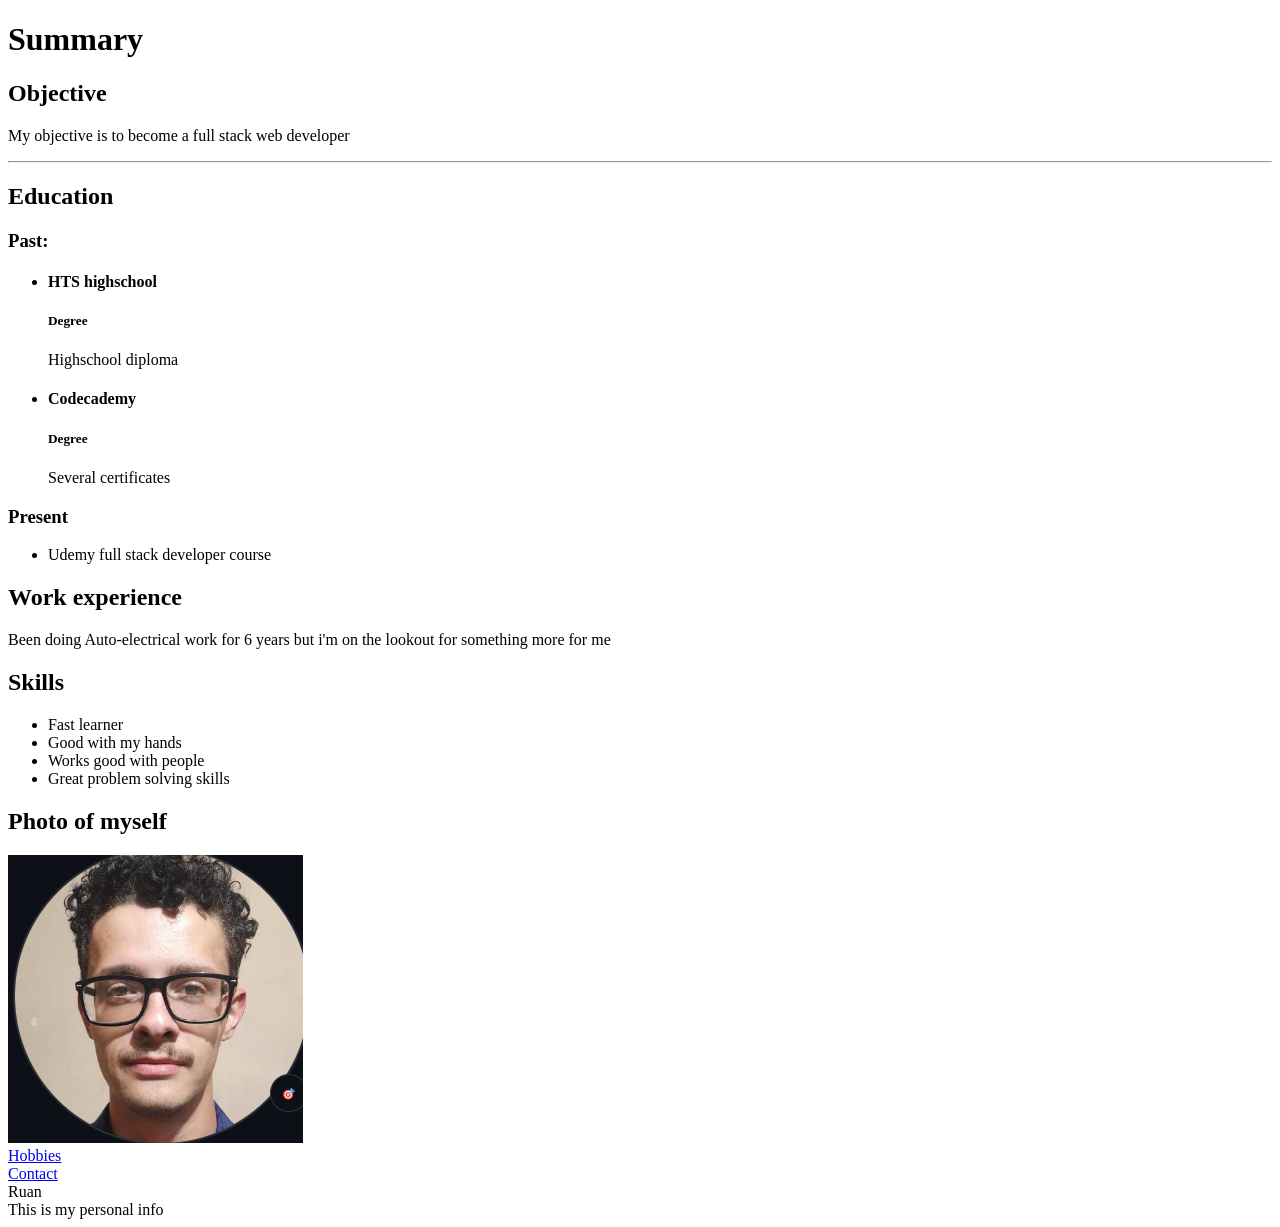
==== index.html @ b844f556 "Add files via upload" ====
<!DOCTYPE html>
<html lang="en">
<head>
    <meta charset="UTF-8">
    <meta name="viewport" content="width=device-width, initial-scale=1.0">
    <title>My resume</title>
</head>
<body>
    <h1>Summary</h1>
    <h2>Objective</h2>
    <p>My objective is to become a full stack web developer</p>
    <hr>
    <h2>Education</h2>
    <h3>Past:</h3>
        <ul>
            <li><h4>HTS highschool</h4>
            <h5>Degree</h5>
            <p>Highschool diploma</p>
            </li>
            <li><h4>Codecademy</h4>
            <h5>Degree</h5>
            <p>Several certificates</p>
        </li>
        </ul>
    <h3>Present</h3>
    <ul>
        <li>Udemy full stack developer course</li>
    </ul>

    <h2>Work experience</h2>
    <p>Been doing Auto-electrical work for 6 years but i'm on the lookout for something more for me</p>

    <h2>Skills</h2>
        <ul>
            <li>Fast learner</li>
            <li>Good with my hands</li>
            <li>Works good with people</li>
            <li>Great problem solving skills</li>
        </ul>
    <h2>Photo of myself</h2>
    <img src="/photo.png" alt="Photo of myself"><br>
    <a href="/hobbies/index.html">Hobbies</a><br>
    <a href="/Contact/index.html">Contact</a>
    <footer>Ruan<br>
    This is my personal info</footer>
</body>
</html>
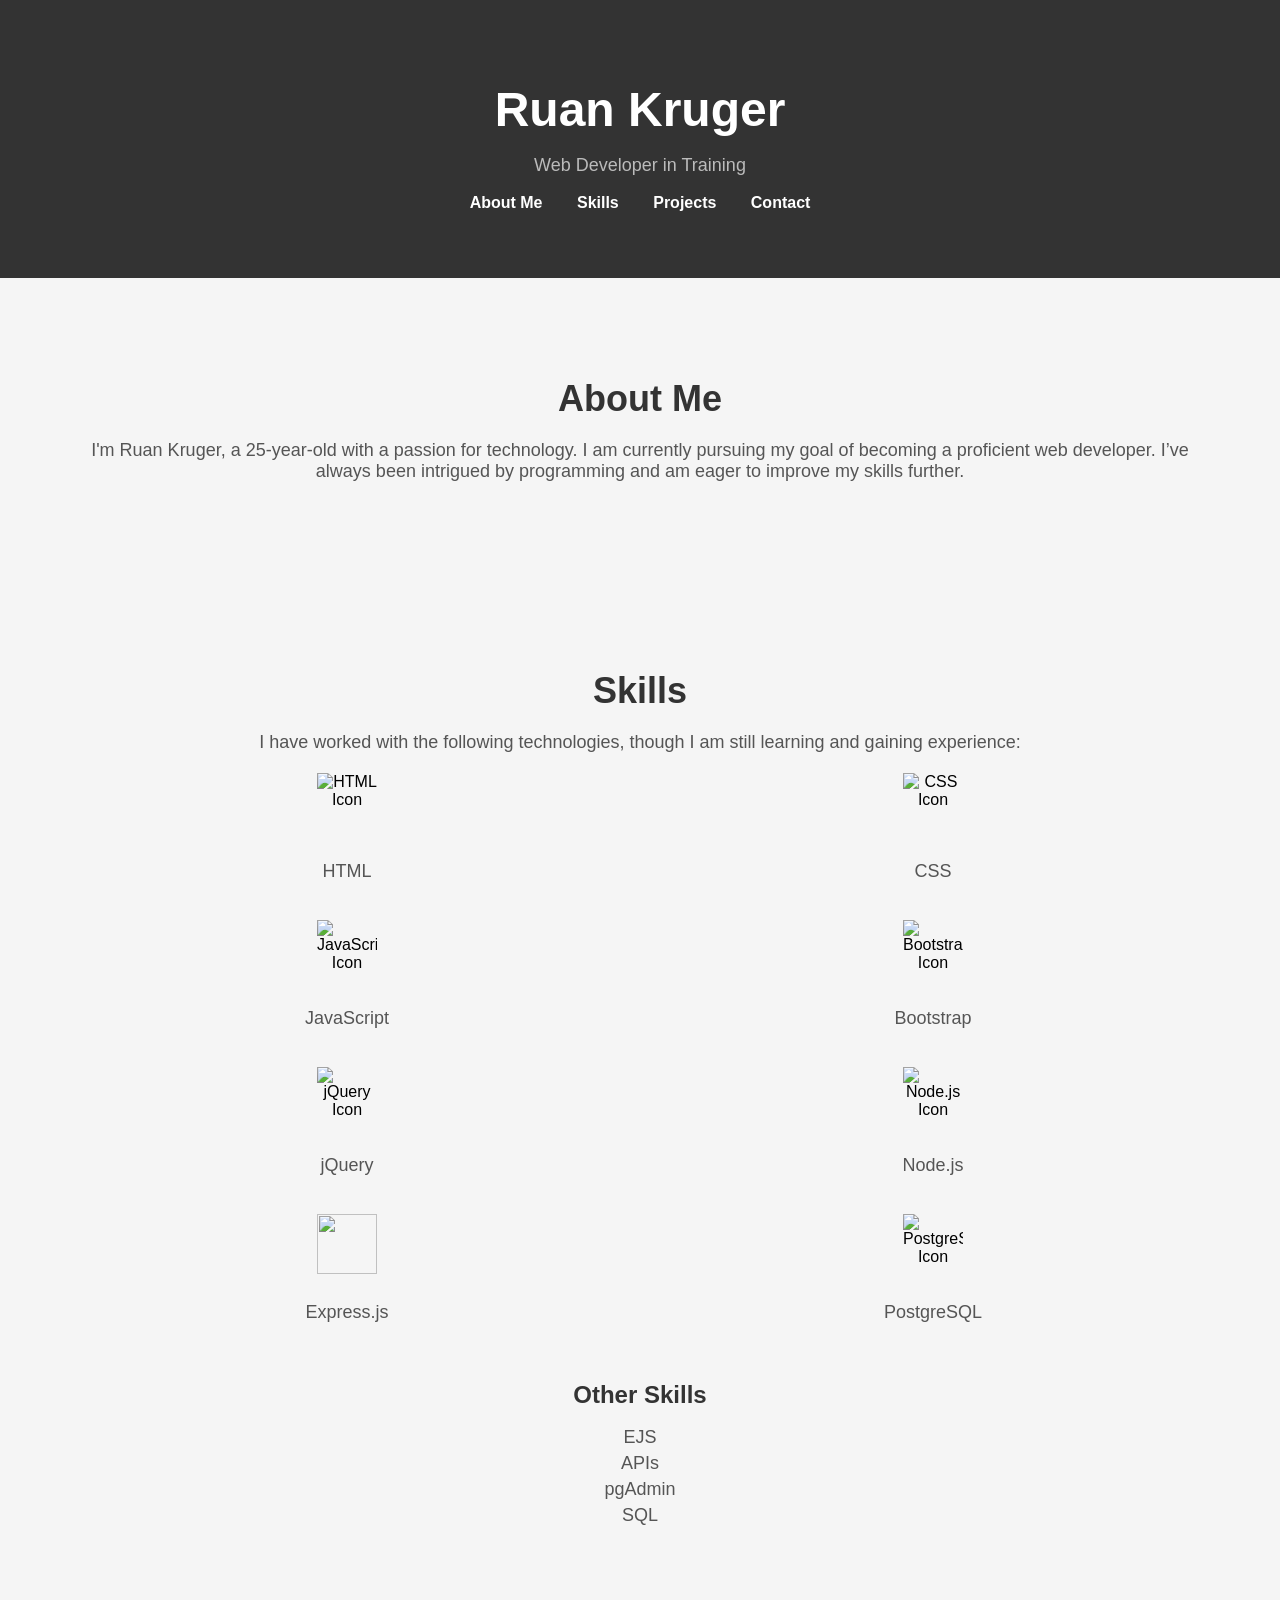
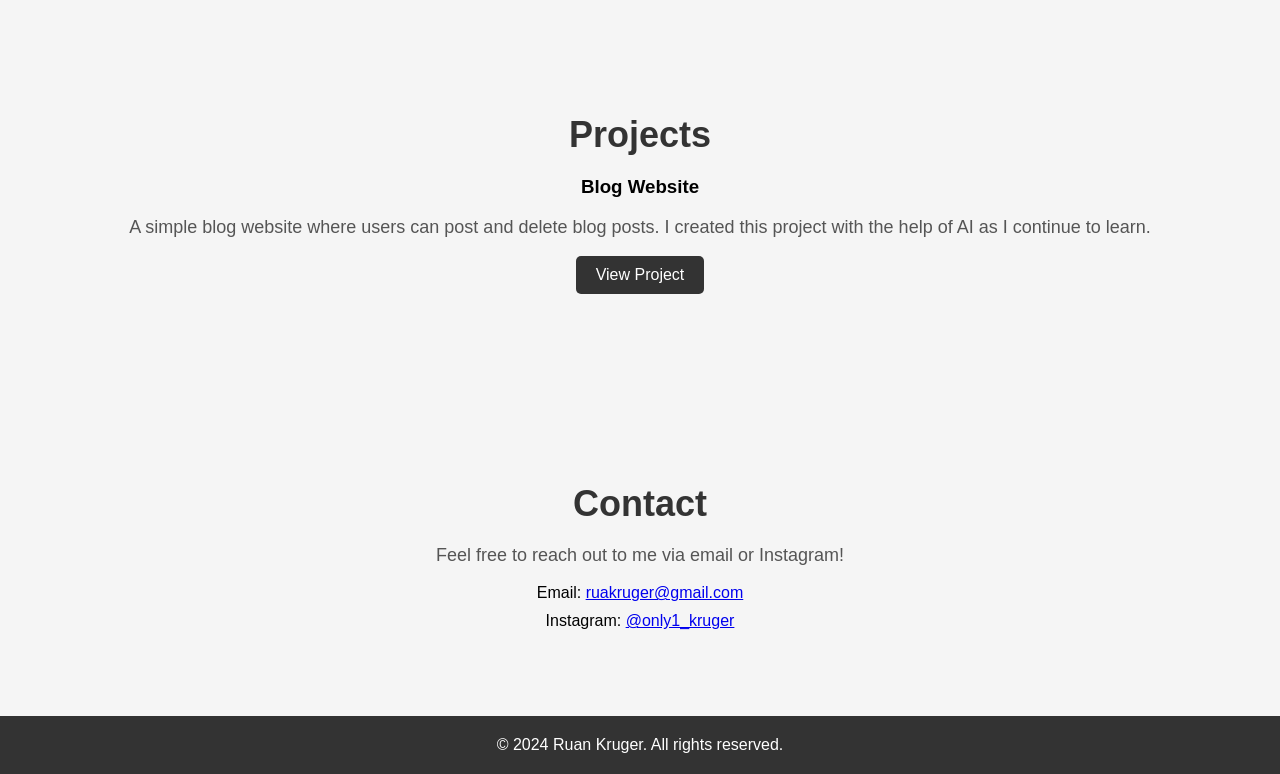
==== commit 62154176: "Upload all files" ====
--- a/index.html
+++ b/index.html
@@ -3,45 +3,119 @@
 <head>
     <meta charset="UTF-8">
     <meta name="viewport" content="width=device-width, initial-scale=1.0">
-    <title>My resume</title>
+    <title>Ruan Kruger's Portfolio</title>
+    <link rel="stylesheet" href="style.css">
+    <link rel="stylesheet" type='text/css' href="https://cdn.jsdelivr.net/gh/devicons/devicon@latest/devicon.min.css" />
 </head>
 <body>
-    <h1>Summary</h1>
-    <h2>Objective</h2>
-    <p>My objective is to become a full stack web developer</p>
-    <hr>
-    <h2>Education</h2>
-    <h3>Past:</h3>
-        <ul>
-            <li><h4>HTS highschool</h4>
-            <h5>Degree</h5>
-            <p>Highschool diploma</p>
-            </li>
-            <li><h4>Codecademy</h4>
-            <h5>Degree</h5>
-            <p>Several certificates</p>
-        </li>
-        </ul>
-    <h3>Present</h3>
-    <ul>
-        <li>Udemy full stack developer course</li>
-    </ul>
+    <header>
+        <div class="container">
+            <h1>Ruan Kruger</h1>
+            <p class="subtitle">Web Developer in Training</p>
+            <nav>
+                <ul>
+                    <li><a href="#about">About Me</a></li>
+                    <li><a href="#skills">Skills</a></li>
+                    <li><a href="#projects">Projects</a></li>
+                    <li><a href="#contact">Contact</a></li>
+                </ul>
+            </nav>
+        </div>
+    </header>
 
-    <h2>Work experience</h2>
-    <p>Been doing Auto-electrical work for 6 years but i'm on the lookout for something more for me</p>
+    <section id="about">
+        <div class="container">
+            <h2>About Me</h2>
+            <p>I'm Ruan Kruger, a 25-year-old with a passion for technology. I am currently pursuing my goal of becoming a proficient web developer. I’ve always been intrigued by programming and am eager to improve my skills further.</p>
+        </div>
+    </section>
 
-    <h2>Skills</h2>
-        <ul>
-            <li>Fast learner</li>
-            <li>Good with my hands</li>
-            <li>Works good with people</li>
-            <li>Great problem solving skills</li>
-        </ul>
-    <h2>Photo of myself</h2>
-    <img src="/photo.png" alt="Photo of myself"><br>
-    <a href="/hobbies/index.html">Hobbies</a><br>
-    <a href="/Contact/index.html">Contact</a>
-    <footer>Ruan<br>
-    This is my personal info</footer>
+    <section id="skills">
+        <div class="container">
+            <h2>Skills</h2>
+            <p>I have worked with the following technologies, though I am still learning and gaining experience:</p>
+            
+            <!-- Skills with Icons in 2-column grid -->
+            <div class="skills-grid">
+                <div class="skill">
+                    <img src="https://cdn.jsdelivr.net/gh/devicons/devicon@latest/icons/html5/html5-plain.svg" alt="HTML Icon">
+                    <p>HTML</p>
+                </div>
+                <div class="skill">
+                    <img src="https://cdn.jsdelivr.net/gh/devicons/devicon@latest/icons/css3/css3-plain.svg" alt="CSS Icon">
+                    <p>CSS</p>
+                </div>
+                <div class="skill">
+                    <img src="https://cdn.jsdelivr.net/gh/devicons/devicon@latest/icons/javascript/javascript-plain.svg" alt="JavaScript Icon">
+                    <p>JavaScript</p>
+                </div>
+                <div class="skill">
+                    <img src="https://cdn.jsdelivr.net/gh/devicons/devicon@latest/icons/bootstrap/bootstrap-plain-wordmark.svg" alt="Bootstrap Icon">
+                    <p>Bootstrap</p>
+                </div>
+                <div class="skill">
+                    <img src="https://cdn.jsdelivr.net/gh/devicons/devicon@latest/icons/jquery/jquery-original-wordmark.svg" alt="jQuery Icon">
+                    <p>jQuery</p>
+                </div>
+                <div class="skill">
+                    <img src="https://cdn.jsdelivr.net/gh/devicons/devicon@latest/icons/nodejs/nodejs-original-wordmark.svg" alt="Node.js Icon">
+                    <p>Node.js</p>
+                </div>
+                <div class="skill">
+                    
+            
+                    <img src="https://cdn.jsdelivr.net/gh/devicons/devicon@latest/icons/express/express-original.svg" />
+          
+          
+                    <p>Express.js</p>
+                </div>
+                <div class="skill">
+                    <img src="https://cdn.jsdelivr.net/gh/devicons/devicon@latest/icons/postgresql/postgresql-original-wordmark.svg" alt="PostgreSQL Icon">
+                    <p>PostgreSQL</p>
+                </div>
+            </div>
+    
+            <!-- Other Skills without Icons -->
+            <div class="other-skills">
+                <h3>Other Skills</h3>
+                <ul>
+                    <li>EJS</li>
+                    <li>APIs</li>
+                    <li>pgAdmin</li>
+                    <li>SQL</li>
+                </ul>
+            </div>
+        </div>
+    </section>
+    
+    
+
+    <section id="projects">
+        <div class="container">
+            <h2>Projects</h2>
+            <div class="project">
+                <h3>Blog Website</h3>
+                <p>A simple blog website where users can post and delete blog posts. I created this project with the help of AI as I continue to learn.</p>
+                <a href="https://aspectza27.github.io/Blogs/" class="project-link">View Project</a>
+            </div>
+        </div>
+    </section>
+
+    <section id="contact">
+        <div class="container">
+            <h2>Contact</h2>
+            <p>Feel free to reach out to me via email or Instagram!</p>
+            <ul class="contact-list">
+                <li>Email: <a href="mailto:ruakruger@gmail.com">ruakruger@gmail.com</a></li>
+                <li>Instagram: <a href="https://instagram.com/only1_kruger" target="_blank">@only1_kruger</a></li>
+            </ul>
+        </div>
+    </section>
+
+    <footer>
+        <p>&copy; 2024 Ruan Kruger. All rights reserved.</p>
+    </footer>
+
+    <script src="script.js"></script>
 </body>
-</html>+</html>
--- a/style.css
+++ b/style.css
@@ -0,0 +1,172 @@
+/* Global Styles */
+body {
+    font-family: 'Arial', sans-serif;
+    margin: 0;
+    padding: 0;
+    background-color: #f5f5f5;
+}
+
+.container {
+    width: 90%;
+    max-width: 1200px;
+    margin: 0 auto;
+    padding: 20px;
+}
+
+header {
+    background-color: #333;
+    color: #fff;
+    padding: 30px 0;
+    text-align: center;
+}
+
+h1 {
+    font-size: 48px;
+    margin-bottom: 10px;
+}
+
+.subtitle {
+    font-size: 18px;
+    color: #bbb;
+}
+
+nav ul {
+    list-style: none;
+    padding: 0;
+}
+
+nav ul li {
+    display: inline;
+    margin: 0 15px;
+}
+
+nav ul li a {
+    color: #fff;
+    text-decoration: none;
+    font-weight: bold;
+}
+
+section {
+    padding: 50px 0;
+}
+
+h2 {
+    font-size: 36px;
+    margin-bottom: 20px;
+    color: #333;
+    text-align: center;
+}
+
+#about p, #skills p, #projects p, #contact p {
+    font-size: 18px;
+    color: #555;
+    text-align: center;
+}
+
+.skills-list {
+    display: flex;
+    flex-wrap: wrap;
+    justify-content: center;
+    list-style: none;
+    padding: 0;
+}
+
+.skills-list li {
+    background-color: #333;
+    color: #fff;
+    padding: 10px 20px;
+    margin: 5px;
+    border-radius: 5px;
+}
+
+/* Other Skills Section */
+.other-skills {
+    margin-top: 40px;
+    text-align: center;
+}
+
+.other-skills h3 {
+    font-size: 24px;
+    color: #333;
+    margin-bottom: 10px;
+}
+
+.other-skills ul {
+    list-style-type: none;
+    padding: 0;
+    font-size: 18px;
+    color: #555;
+}
+
+.other-skills ul li {
+    margin: 5px 0;
+}
+
+
+.project {
+    text-align: center;
+    margin: 20px 0;
+}
+
+.project-link {
+    display: inline-block;
+    padding: 10px 20px;
+    background-color: #333;
+    color: #fff;
+    text-decoration: none;
+    border-radius: 5px;
+    transition: background-color 0.3s;
+}
+
+.project-link:hover {
+    background-color: #555;
+}
+
+.contact-list {
+    list-style: none;
+    padding: 0;
+    text-align: center;
+}
+
+.contact-list li {
+    margin: 10px 0;
+}
+
+footer {
+    background-color: #333;
+    color: #fff;
+    text-align: center;
+    padding: 20px 0;
+    position: relative;
+}
+
+footer p {
+    margin: 0;
+}
+
+.skills-grid {
+    display: grid;
+    grid-template-columns: repeat(2, 1fr); /* 2 columns per row */
+    gap: 20px;
+    justify-items: center;
+    margin-top: 20px;
+}
+
+.skill {
+    text-align: center;
+    display: flex;
+    flex-direction: column;
+    align-items: center;
+    justify-content: center;
+}
+
+.skill img {
+    width: 60px;  /* Adjust the size of the icon */
+    height: 60px; /* Keep a consistent height */
+    margin-bottom: 10px; /* Add some space between the icon and the text */
+}
+
+.skill p {
+    font-size: 16px;
+    color: #555;
+}
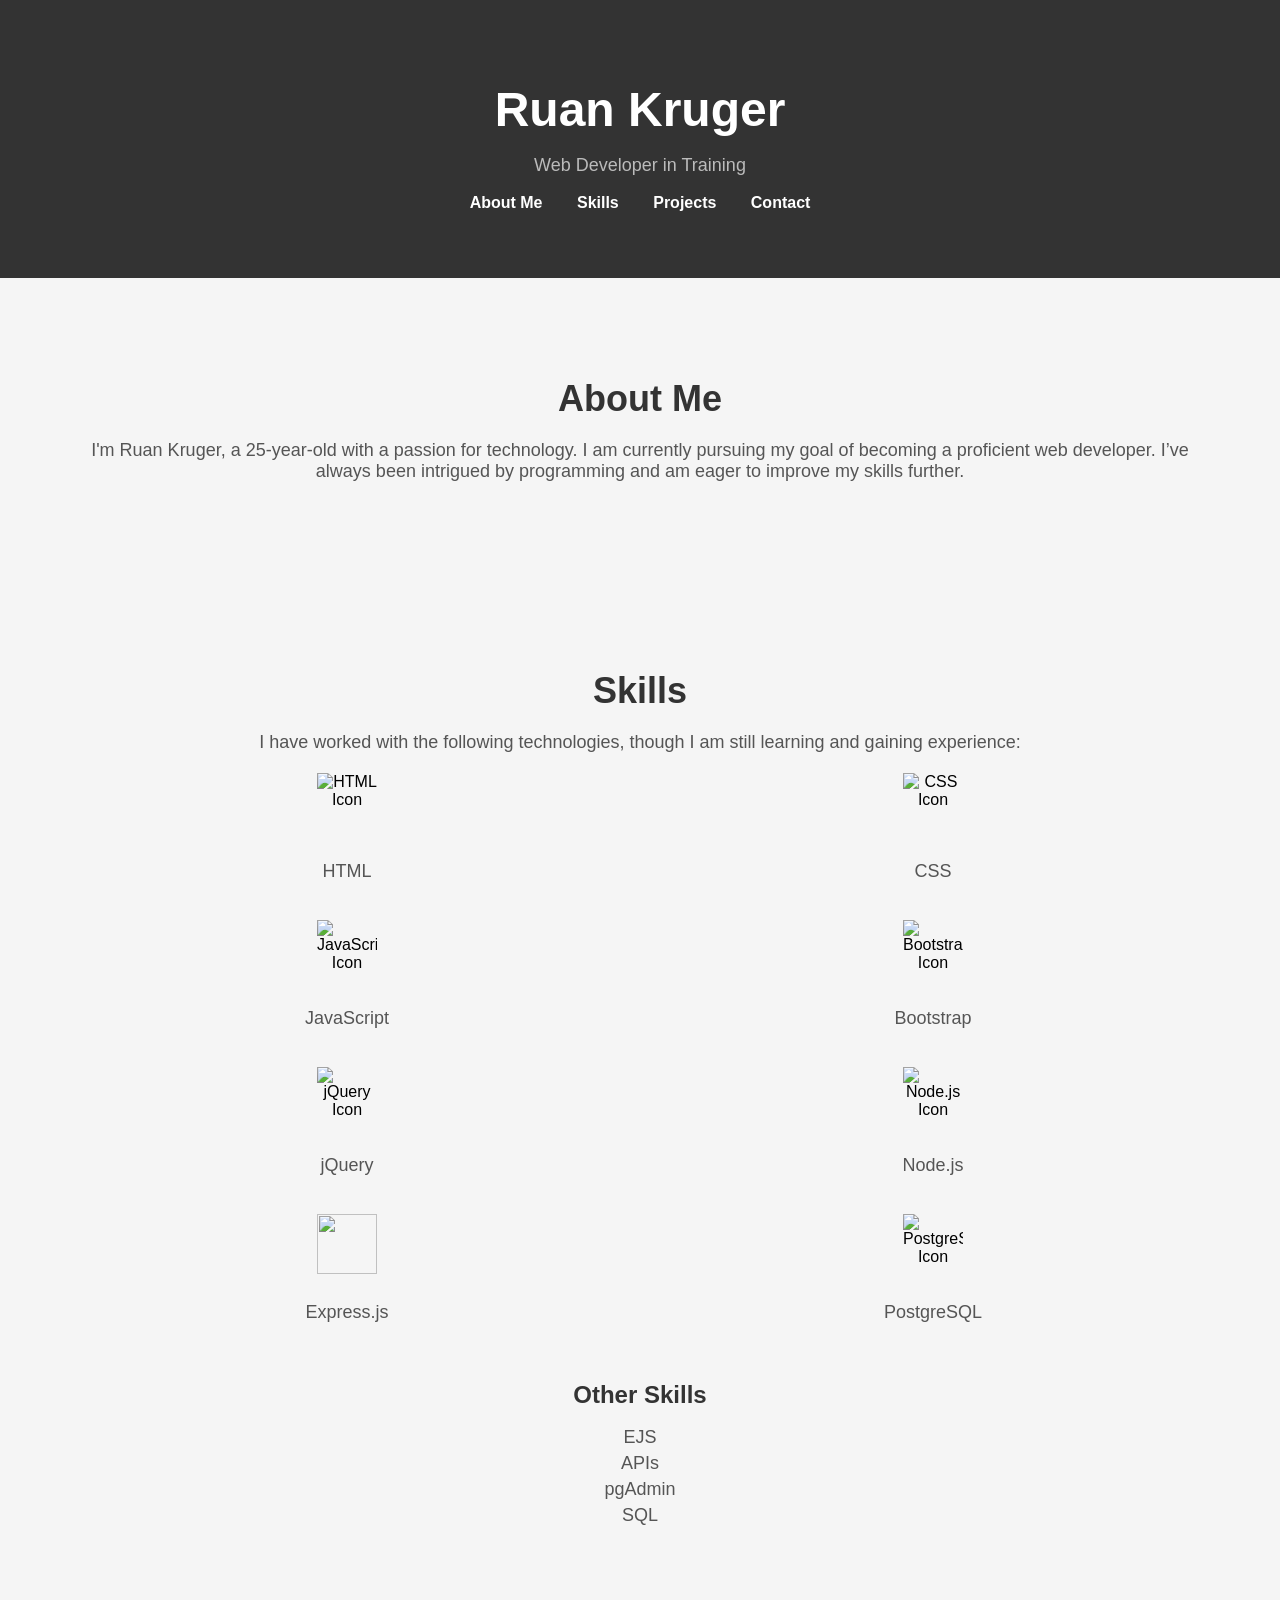
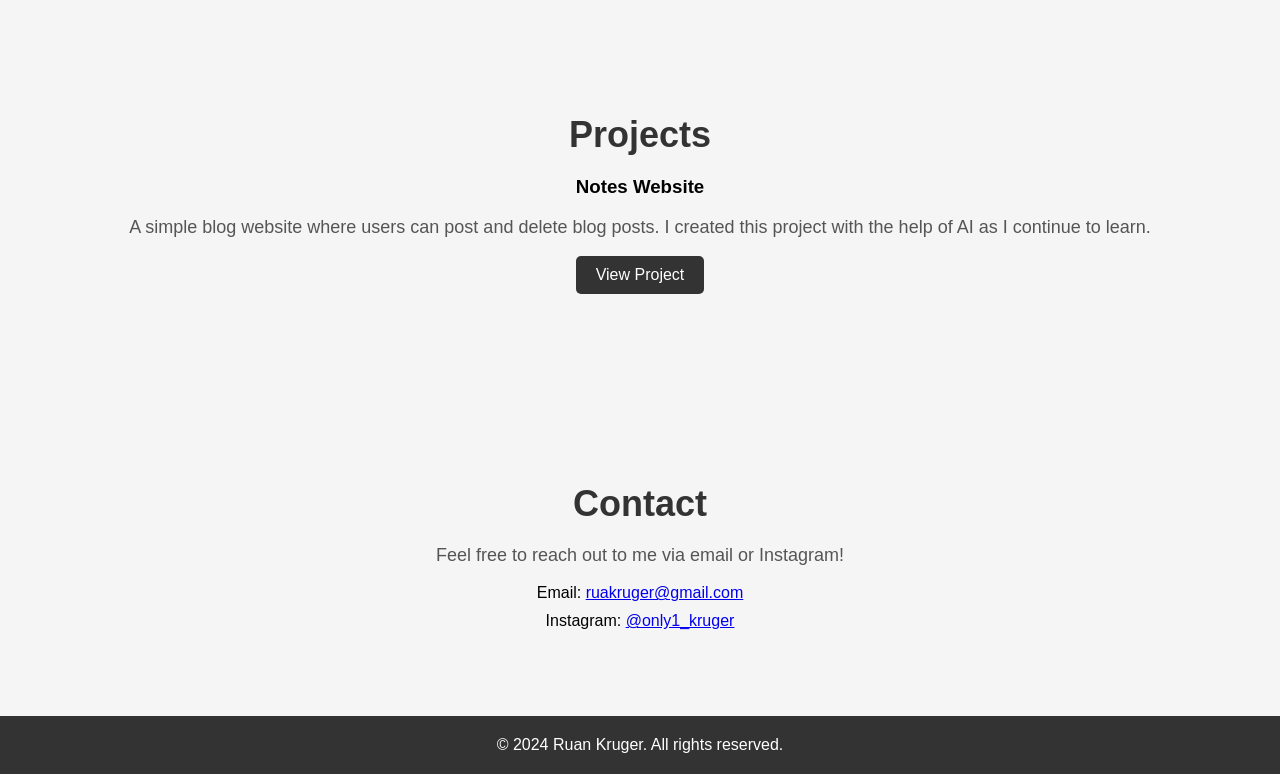
==== commit 85533449: "Update index.html Update blog to notes project" ====
--- a/index.html
+++ b/index.html
@@ -94,9 +94,9 @@
         <div class="container">
             <h2>Projects</h2>
             <div class="project">
-                <h3>Blog Website</h3>
+                <h3>Notes Website</h3>
                 <p>A simple blog website where users can post and delete blog posts. I created this project with the help of AI as I continue to learn.</p>
-                <a href="https://aspectza27.github.io/Blogs/" class="project-link">View Project</a>
+                <a href="https://aspectza27.github.io/ARC-HIVE/" class="project-link">View Project</a>
             </div>
         </div>
     </section>
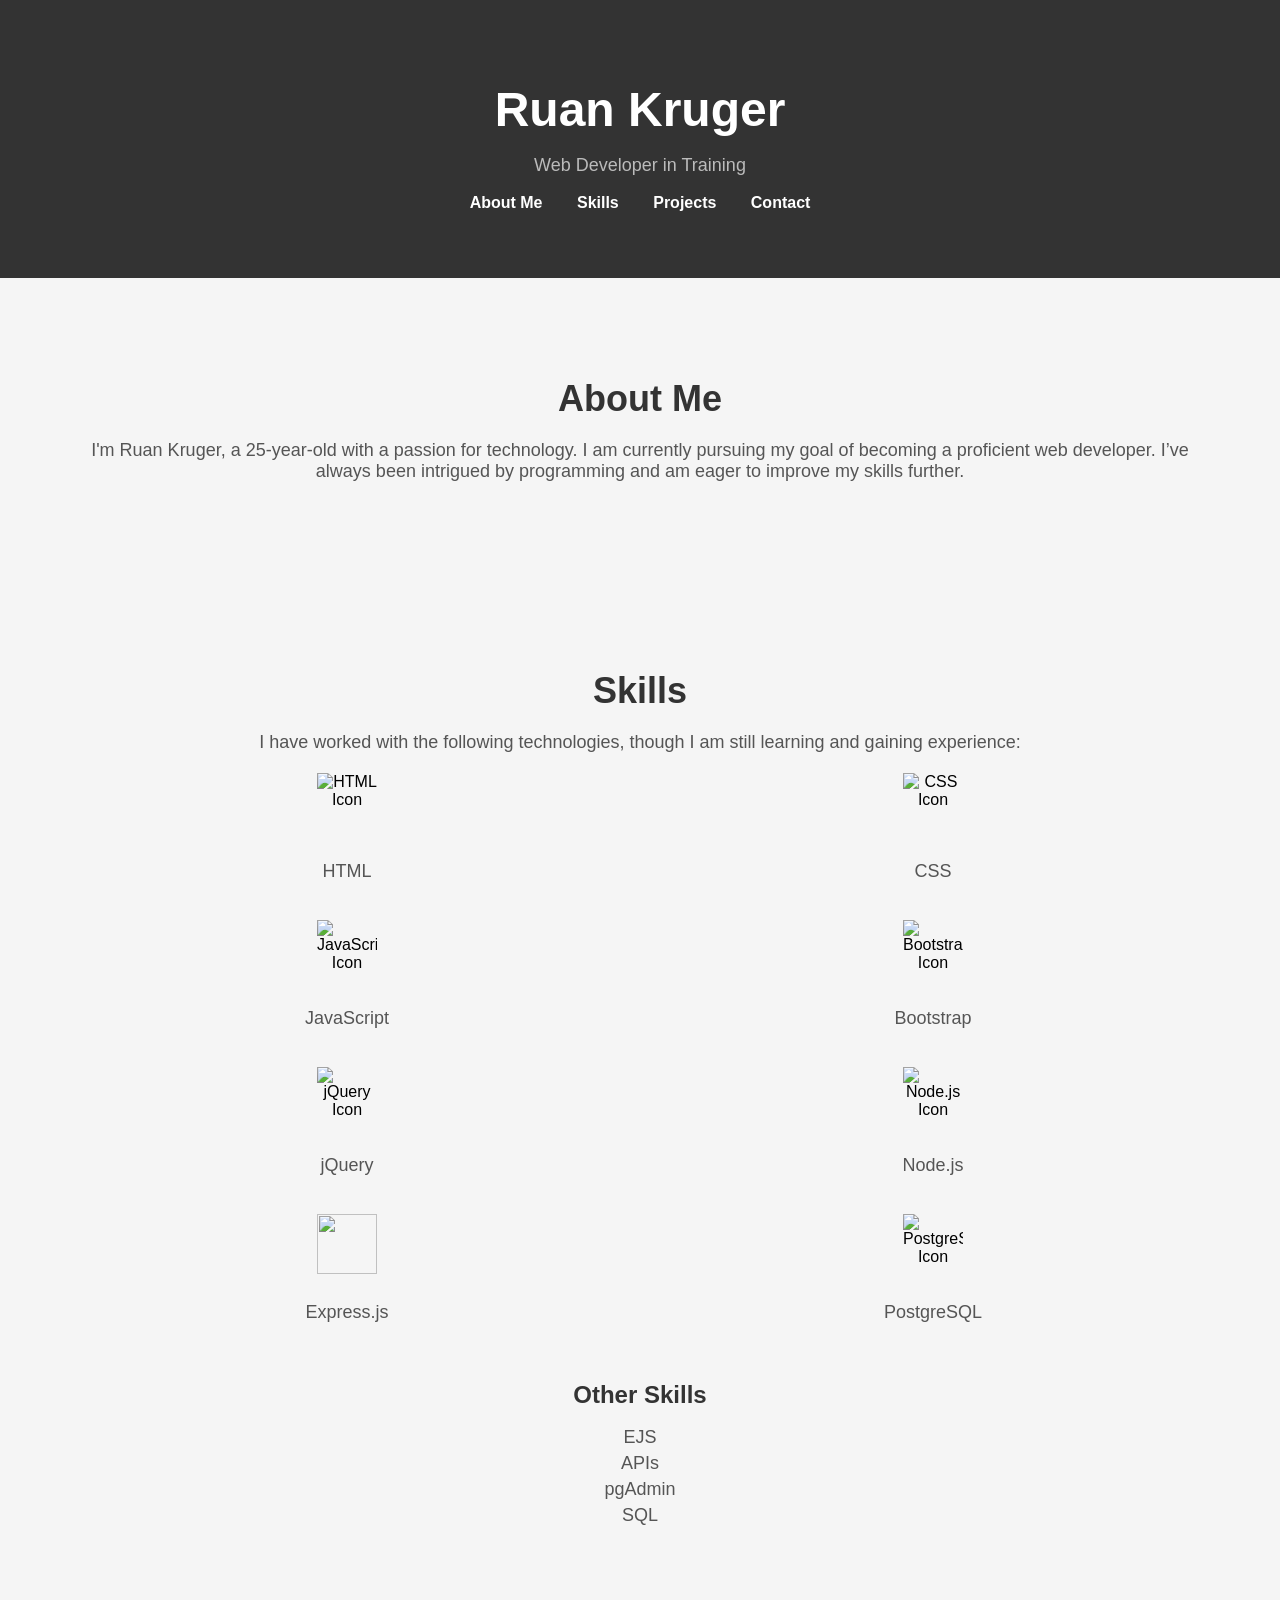
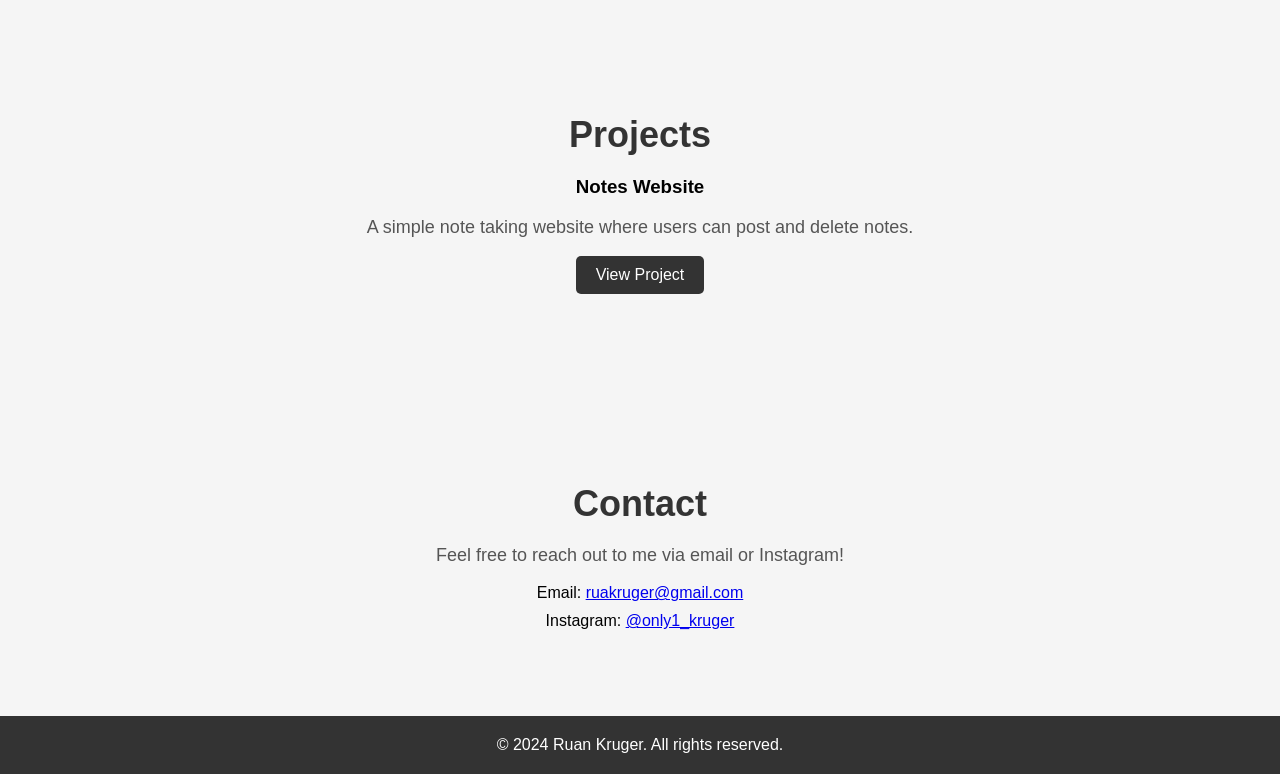
==== commit 91d7ead4: "Update index.html" ====
--- a/index.html
+++ b/index.html
@@ -95,7 +95,7 @@
             <h2>Projects</h2>
             <div class="project">
                 <h3>Notes Website</h3>
-                <p>A simple blog website where users can post and delete blog posts. I created this project with the help of AI as I continue to learn.</p>
+                <p>A simple note taking website where users can post and delete notes.</p>
                 <a href="https://aspectza27.github.io/ARC-HIVE/" class="project-link">View Project</a>
             </div>
         </div>
